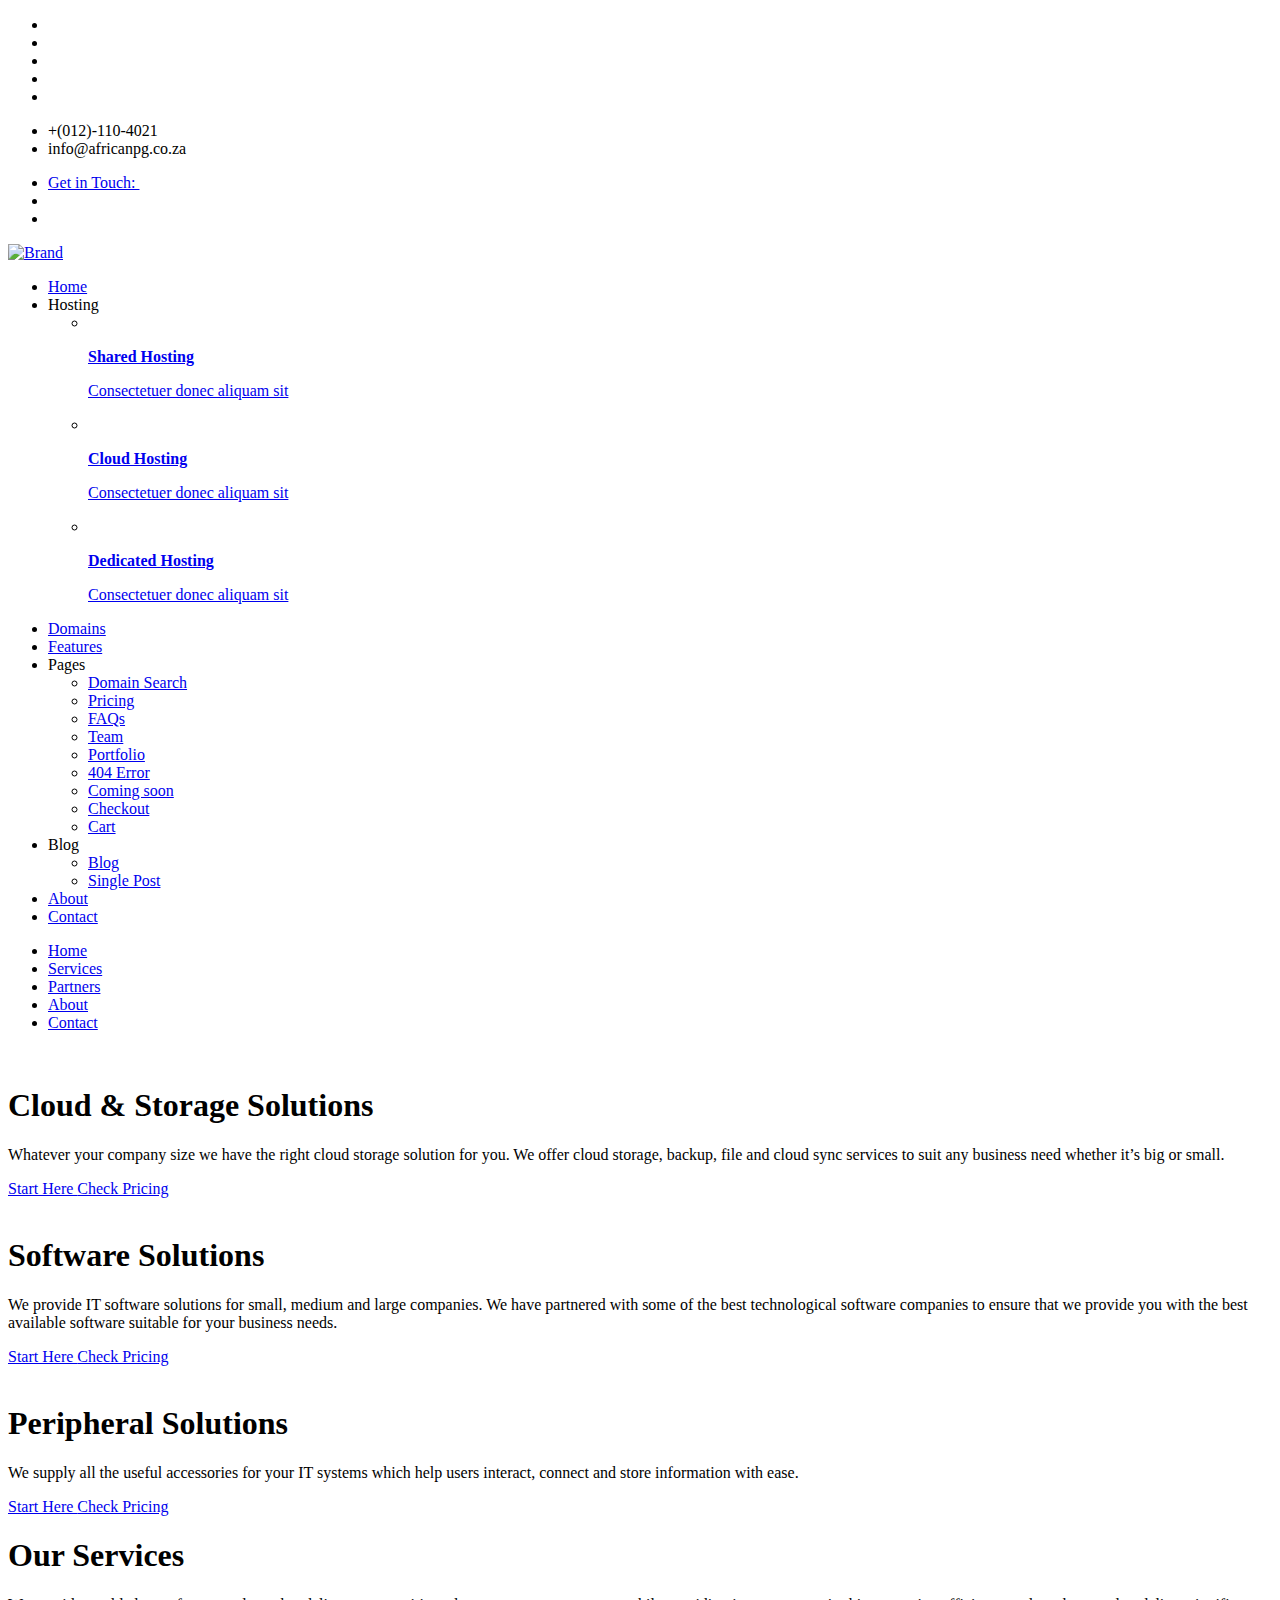
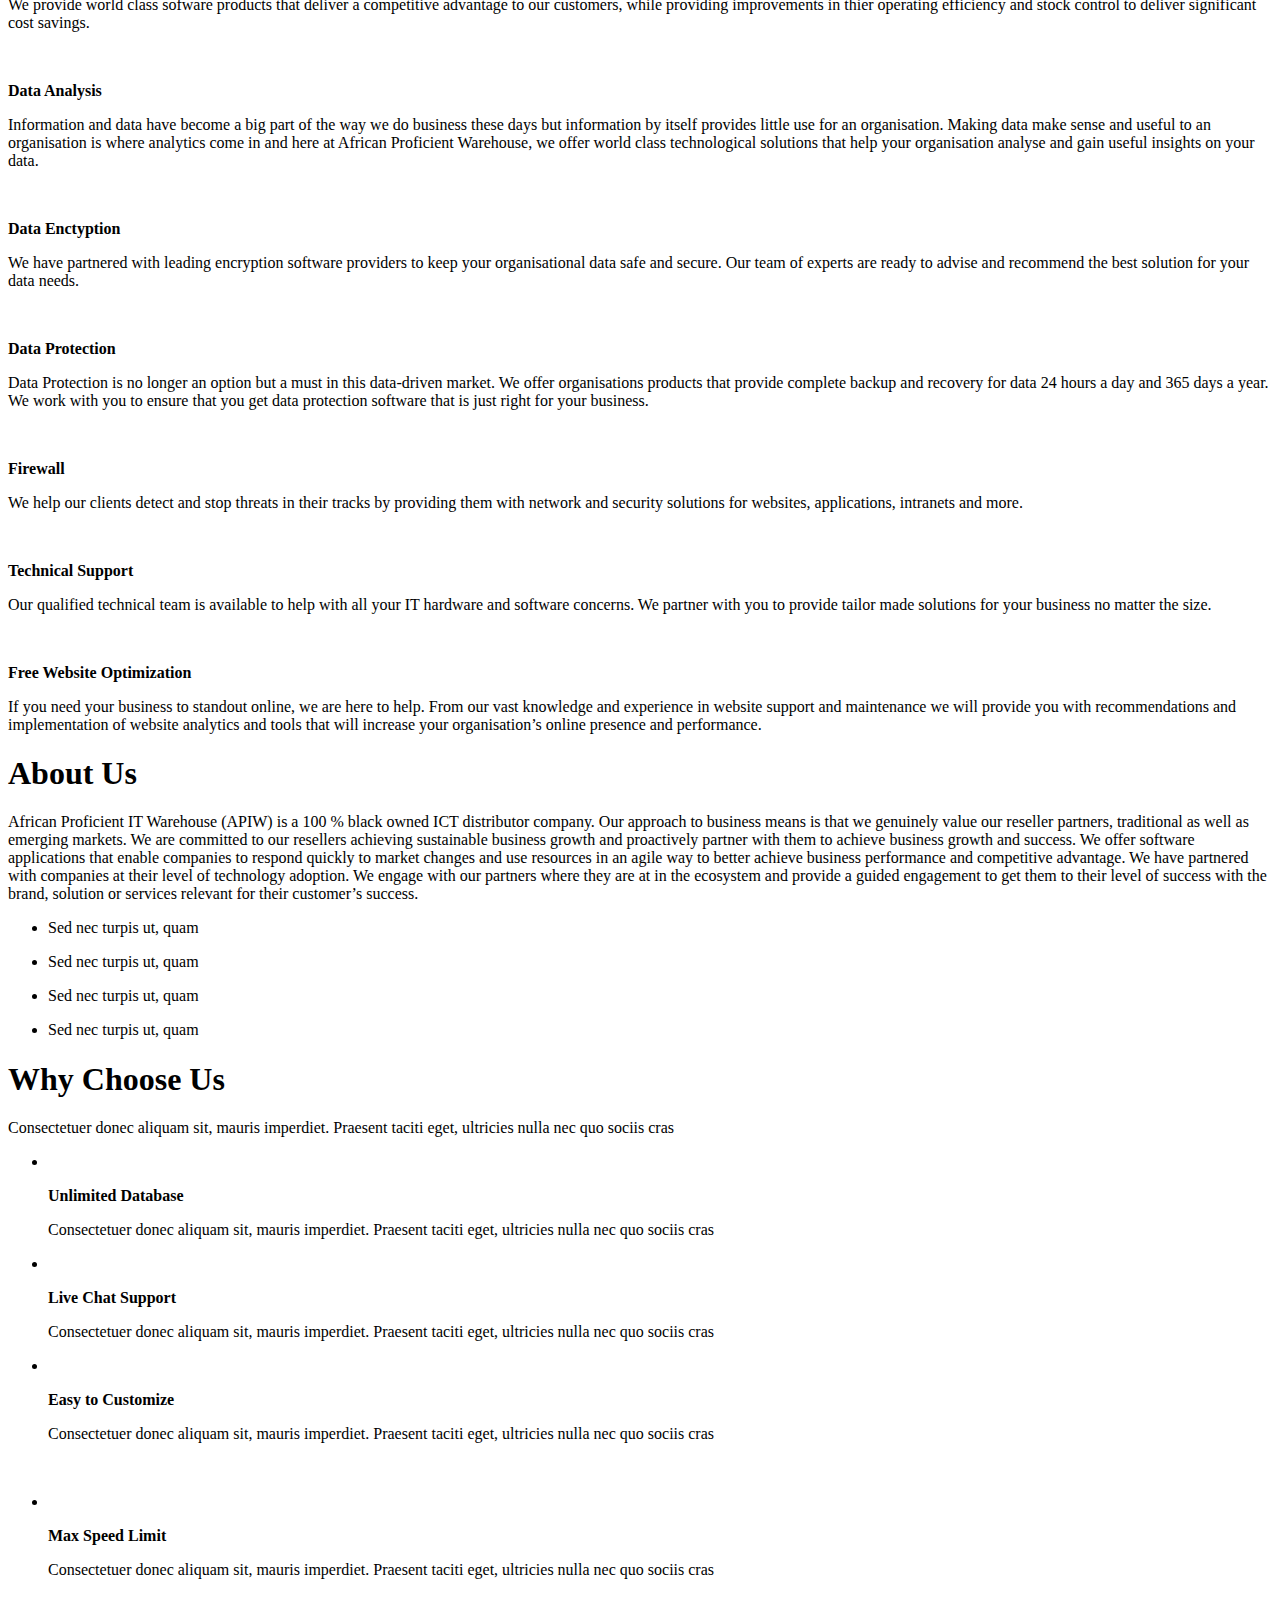
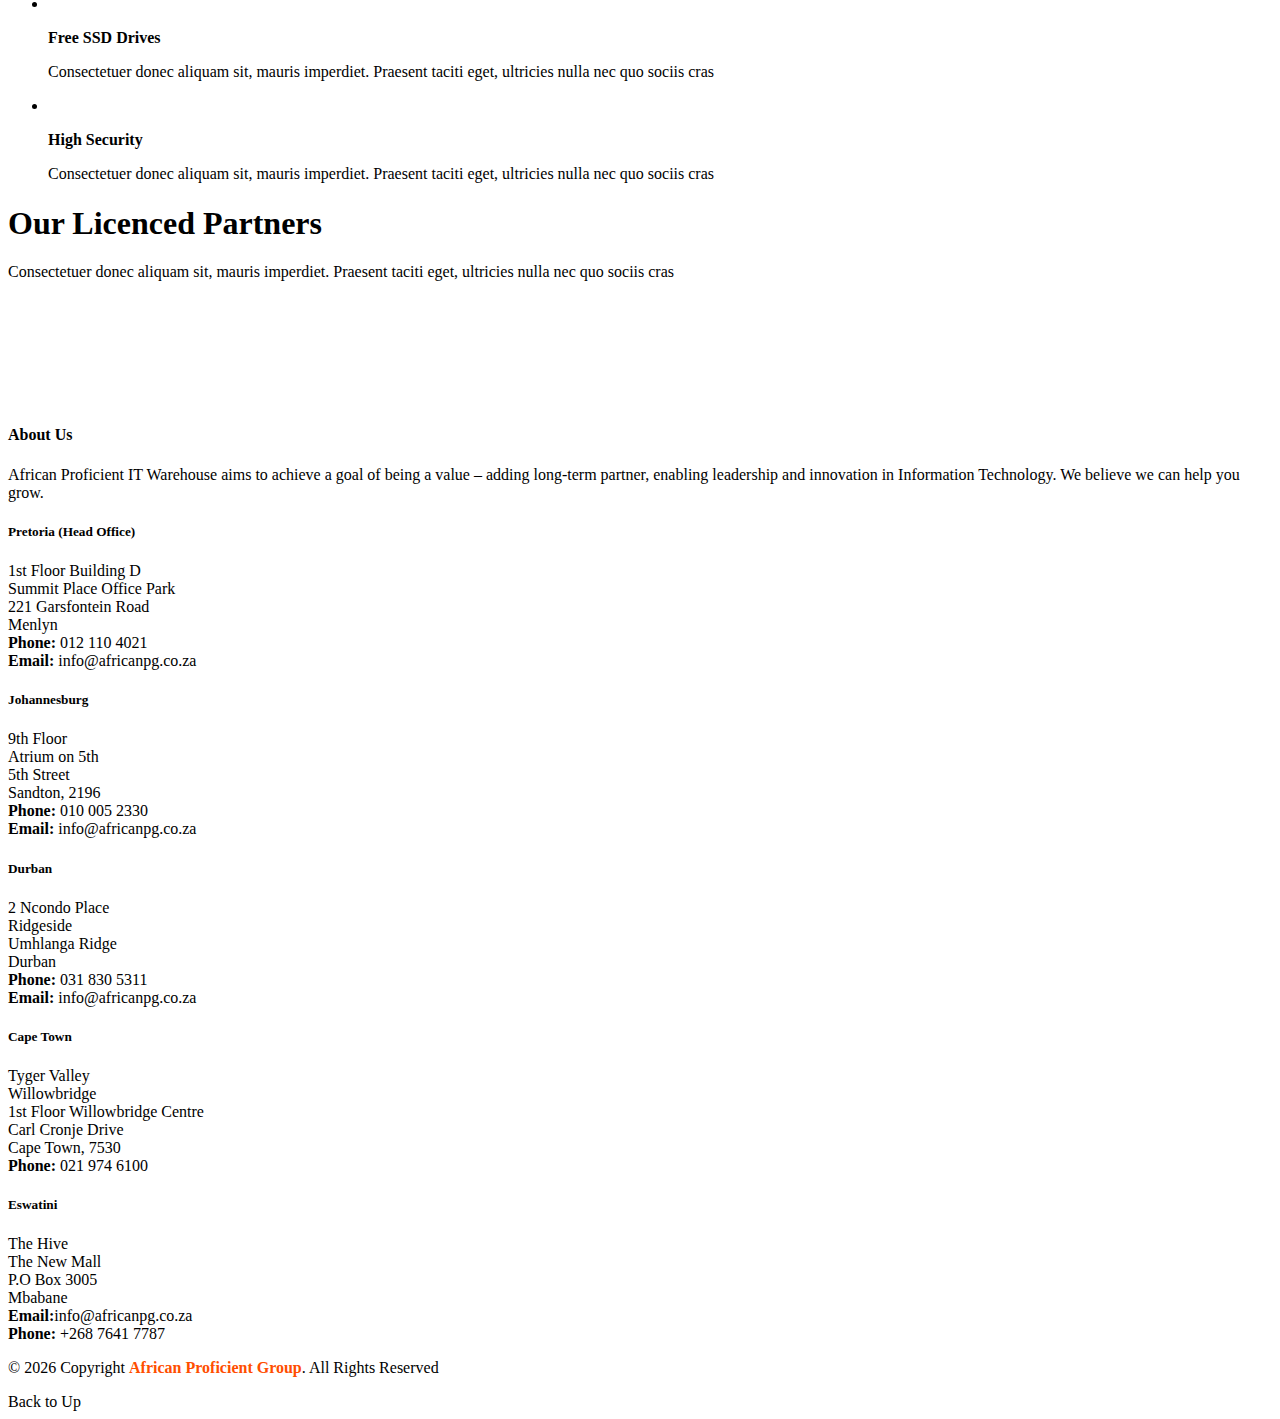
==== index.html @ 7a95a0a6 "Update index.html" ====
<!DOCTYPE html>
<html dir="ltr" lang="en-US">

<head>
    <!-- ======= Meta Tags ======= -->
    <meta charset="UTF-8">
    <meta name="description" content="">
    <meta name="keywords" content="">
    <meta name="author" content="">
    <meta name="viewport" content="width=device-width, initial-scale=1, maximum-scale=1">
    <!-- ======= Title ======= -->
    <title>African Proficient IT Warehouse</title>
    <!-- ======= Favicon Icon ======= -->
    <link rel="icon" href="images/W_icon.png">
    <!-- ======= Fonts ======= -->
    <link href="http://code.ionicframework.com/ionicons/2.0.1/css/ionicons.min.css" rel="stylesheet" type="text/css">

    <!-- ======= Stylesheets ======= -->
    <link rel="Stylesheet" href="css/font-awesome/css/font-awesome.css">
    <link rel="Stylesheet" href="css/bootstrap/bootstrap.min.css">
    <link rel="Stylesheet" href="css/bootstrap/bootstrap.min.css">
    <link rel="stylesheet" href="css/slick/slick.css">
    <link rel="stylesheet" href="css/slick/slick-theme.css">
    <link rel="stylesheet" href="css/animate.css">
    <link rel="stylesheet" href="css/magnific-popup.css">
    <link rel="stylesheet" href="css/styles.css">
    <link rel="stylesheet" href="css/styles-responsive.css">

</head>

<body data-spy="scroll" data-target=".navbar" data-offset="250">

    <!-- ======= Preloader ======= -->
    <div class="preloader">
        <ul class="preloader">
            <li class="one"></li>
            <li class="two"></li>
            <li class="three"></li>
            <li class="four"></li>
            <li class="five"></li>
        </ul>
    </div>

    <!-- ======= Top Header ======= -->
    <div class="top-header">
        <div class="container">
            <ul class="list-inline hidden-xs mini-contact">
                <li><a role="button">+(012)-110-4021</a></li>
                <li><a role="button">info@africanpg.co.za</a></li>
            </ul>
            <ul class="list-inline menu">
                <li><a href="#" class="main-color">Get in Touch:&nbsp;</a></li>
                <li><a href="mailto:info@africanpg.co.za" class="main-color" target="_blank"><i class="fa fa-envelope-o"></i></a></li>
                <li><a href="https://za.linkedin.com/company/africanproficientgroup" target="_blank" class="main-color"><i class="fa fa-linkedin"></i></a></li>
            </ul>
        </div>
    </div>
    <!-- ======= Header ======= -->
    <header class="navbar" data-spy="affix" data-offset-top="197">
        <div class="container">
            <a href="index.html" class="logo">
                <img src="images/W_Logo.png" alt="Brand" class="img-responsive">
            </a>
            <!-- ======= Mobile Menu ======= -->
            <a role="button" class="mobile-menu-icon visible-xs visible-sm"><i class="icon ion-navicon-round"></i></a>
            <div class="mobile-menu visible-sm visible-xs">
                <ul class="list-unstyled menu">
                    <li class="nav-item">
                        <a href="index.html" class="main-color">Home</a>
                    </li>
                    <li class="nav-item">
                        <a role="button">Hosting<i class="icon ion-record"></i></a>
                        <ul class="list-unstyled dropdown mega-dropdwon">
                            <li>
                                <a href="hosting-shared.html">
                                    <img src="images/hosting/host-1.png" class="img-responsive" alt="">
                                    <div class="text">
                                        <p class="p-l"><b>Shared Hosting</b></p>
                                        <p>Consectetuer donec aliquam sit</p>
                                    </div>
                                </a>
                            </li>
                            <li>
                                <a href="hosting-cloud.html">
                                    <img src="images/hosting/host-2.png" class="img-responsive" alt="">
                                    <div class="text">
                                        <p class="p-l"><b>Cloud Hosting</b></p>
                                        <p>Consectetuer donec aliquam sit</p>
                                    </div>
                                </a>
                            </li>
                            <li class="no-border">
                                <a href="hosting-dedicated.html">
                                    <img src="images/hosting/host-3.png" class="img-responsive" alt="">
                                    <div class="text">
                                        <p class="p-l"><b>Dedicated Hosting</b></p>
                                        <p>Consectetuer donec aliquam sit</p>
                                    </div>
                                </a>
                            </li>
                        </ul>
                    </li>
                    <li class="nav-item">
                        <a href="domain.html">Domains</a>
                    </li>
                    <li class="nav-item">
                        <a href="features.html">Features</a>
                    </li>
                    <li class="nav-item">
                        <a role="button">Pages<i class="icon ion-record"></i></a>
                        <ul class="list-unstyled dropdown">
                            <li><a href="domain-search.html">Domain Search</a></li>
                            <li><a href="pricing.html">Pricing</a></li>
                            <li><a href="faq.html">FAQs</a></li>
                            <li><a href="team.html">Team</a></li>
                            <li><a href="portfolio.html">Portfolio</a></li>
                            <li><a href="404.html">404 Error</a></li>
                            <li><a href="comingsoon.html">Coming soon</a></li>
                            <li><a href="checkout.html">Checkout</a></li>
                            <li class="no-border"><a href="cart.html">Cart</a></li>
                        </ul>
                    </li>
                    <li class="nav-item">
                        <a role="button">Blog<i class="icon ion-record"></i></a>
                        <ul class="list-unstyled dropdown">
                            <li><a href="blog.html">Blog</a></li>
                            <li><a href="single.html">Single Post</a></li>
                        </ul>
                    </li>
                    <li class="nav-item">
                        <a href="about.html">About</a>
                    </li>
                    <li class="nav-item">
                        <a href="contact.html" class="no-border">Contact</a>
                    </li>
                </ul>
            </div>
            <!-- ======= Main Menu ======= -->
            <nav class="navbar hidden-xs hidden-sm">
                <ul class="list-inline list-unstyled menu">
                    <li class="nav-item">
                        <a href="index.html" class="main-color">Home</a>
                    </li>
                    <li class="nav-item">
                        <a href="#">Services</a>
                    </li>
                    <li class="nav-item">
                        <a href="#">Partners</a>
                    </li>
                    <li class="nav-item">
                        <a href="#">About</a>
                    </li>
                    <li class="nav-item">
                        <a href="#" class="no-border">Contact</a>
                    </li>
                </ul>
            </nav>
        </div>
    </header>
    <!-- ======= Slider ======= -->
    <section class="slider second-bg">
        <div class="container">
            <div class="slider-banner">
                <div class="row">
                    <div class="col-xs-12 col-sm-6">
                        <img src="images/slider/slider-1.png" alt="" class="img-responsive">
                    </div>
                    <div class="col-xs-12 col-sm-6 slider-content">
                        <h1><b>Cloud & Storage Solutions</b></h1>
                        <p>
                            Whatever your company size we have the right cloud storage solution for you. We offer cloud storage, backup, file and
                            cloud sync services to suit any business need whether it’s big or small.
                        </p>
                        <a href="hosting-cloud.html" class="btn">Start Here <i class="icon ion-arrow-right-c"></i></a>
                        <a href="hosting-cloud.html" class="btn btn-no-bg">Check Pricing</a>
                    </div>
                </div>
                <div class="row">
                    <div class="col-xs-12 col-sm-6">
                        <img src="images/slider/slider-2.png" alt="" class="img-responsive">
                    </div>
                    <div class="col-xs-12 col-sm-6 slider-content">
                        <h1><b>Software Solutions</b></h1>
                        <p>We provide IT software solutions for small, medium and large companies. We have partnered with some of the best
                        technological software companies to ensure that we provide you with the best available software suitable for your
                        business needs.
                           
                        </p>
                        <a href="hosting-shared.html" class="btn">Start Here <i class="icon ion-arrow-right-c"></i></a>
                        <a href="hosting-shared.html" class="btn btn-no-bg">Check Pricing</a>
                    </div>
                </div>
                <div class="row">
                    <div class="col-xs-12 col-sm-6">
                        <img src="images/slider/slider-3.png" alt="" class="img-responsive">
                    </div>
                    <div class="col-xs-12 col-sm-6 slider-content">
                        <h1><b>Peripheral Solutions</b></h1>
                        <p>
                        We supply all the useful accessories for your IT systems which help users interact, connect and store information with
                        ease.
                        </p>
                        <a href="hosting-dedicated.html" class="btn">Start Here <i class="icon ion-arrow-right-c"></i></a>
                        <a href="hosting-dedicated.html" class="btn btn-no-bg">Check Pricing</a>
                    </div>
                </div>
            </div>
        </div>
    </section>

    <!-- ======= Services ======= -->
    <section class="services">
        <div class="container">
            <div class="title">
                <h1><b>Our Services</b></h1>
                <p class="p-l">
                   We provide world class sofware products that deliver a competitive advantage to our customers, 
                   while providing improvements in thier operating efficiency and stock control to deliver significant cost savings.
                </p>
            </div>
            <div class="row">
                <div class="col-sm-4 block">
                    <img src="images/services/service-1.png" class="img-responsive" alt="">
                    <div class="text">
                        <p class="p-l main-color2"><b>Data Analysis</b></p>
                        <p>
                        Information and data have become a big part of the way we do business these days but information by itself provides
                        little use for an organisation. Making data make sense and useful to an organisation is where analytics come in and here
                        at African Proficient Warehouse, we offer world class technological solutions that help your organisation analyse and
                        gain useful insights on your data.
                        </p>
                    </div>
                </div>
                <div class="col-sm-4 block">
                    <img src="images/services/service-2.png" class="img-responsive" alt="">
                    <div class="text">
                        <p class="p-l main-color2"><b>Data Enctyption</b></p>
                        <p>
                        We have partnered with leading encryption software providers to keep your organisational data safe and secure. Our team
                        of experts are ready to advise and recommend the best solution for your data needs.
                        </p>
                    </div>
                </div>
                <div class="col-sm-4 block">
                    <img src="images/services/service-3.png" class="img-responsive" alt="">
                    <div class="text">
                        <p class="p-l main-color2"><b>Data Protection</b></p>
                        <p>
                            Data Protection is no longer an option but a must in this data-driven market. We offer organisations products that
                            provide complete backup and recovery for data 24 hours a day and 365 days a year. We work with you to ensure that you
                            get data protection software that is just right for your business.
                        </p>
                    </div>
                </div>
                <div class="clearfix"></div>
                <div class="h-80 hidden-xs"></div>
                <div class="col-sm-4 block">
                    <img src="images/services/service-4.png" class="img-responsive" alt="">
                    <div class="text">
                        <p class="p-l main-color2"><b>Firewall</b></p>
                        <p>
                        We help our clients detect and stop threats in their tracks by providing them with network and security solutions for
                        websites, applications, intranets and more.
                        </p>
                    </div>
                </div>
                <div class="col-sm-4 block">
                    <img src="images/services/service-5.png" class="img-responsive" alt="">
                    <div class="text">
                        <p class="p-l main-color2"><b>Technical Support</b></p>
                        <p>
                        Our qualified technical team is available to help with all your IT hardware and software concerns. We partner with you
                        to provide tailor made solutions for your business no matter the size.
                        </p>
                    </div>
                </div>
                <div class="col-sm-4 block m-b-mob-0">
                    <img src="images/services/service-6.png" class="img-responsive" alt="">
                    <div class="text">
                        <p class="p-l main-color2"><b>Free Website Optimization</b></p>
                        <p>
                        If you need your business to standout online, we are here to help. From our vast knowledge and experience in website
                        support and maintenance we will provide you with recommendations and implementation of website analytics and tools that
                        will increase your organisation’s online presence and performance.
                        </p>
                    </div>
                </div>
            </div>
        </div>
    </section>
    <section class="pricing-table second-bg">
        <!-- ======= Story ======= -->
        <section class="story">
            <div class="container">
                <div class="row">
                    <div class="col-sm-12 block">
                        <h1><b>About Us</b></h1>
                        <p>
                        African Proficient IT Warehouse (APIW) is a 100 % black owned ICT
                        distributor company. Our approach to business means is that we
                        genuinely value our reseller partners, traditional as well as
                        emerging markets. We are committed to our resellers achieving
                        sustainable business growth and proactively partner with them to
                        achieve business growth and success. We offer software applications
                        that enable companies to respond quickly to market changes and
                        use resources in an agile way to better achieve business
                        performance and competitive advantage.
                        We have partnered with companies at their level of technology
                        adoption. We engage with our partners where they are at in the
                        ecosystem and provide a guided engagement to get them to their
                        level of success with the brand, solution or services
                        relevant for their customer’s success.
                        </p>
                        <ul class="list-unstyled list-inline m-b-mob-0">
                            <li>
                                <p><i class="icon ion-record"></i>Sed nec turpis ut, quam</p>
                            </li>
                            <li>
                                <p><i class="icon ion-record"></i>Sed nec turpis ut, quam</p>
                            </li>
                            <li>
                                <p><i class="icon ion-record"></i>Sed nec turpis ut, quam</p>
                            </li>
                            <li>
                                <p><i class="icon ion-record"></i>Sed nec turpis ut, quam</p>
                            </li>
                        </ul>
                    </div>
                </div>
            </div>
        </section>
        </div>
    </section>
    <!-- ======= Features ======= -->
    <section class="features">
        <div class="container">
            <div class="title">
                <h1><b>Why Choose Us</b></h1>
                <p class="p-l">
                    Consectetuer donec aliquam sit, mauris imperdiet. Praesent taciti eget, ultricies nulla nec quo sociis cras
                </p>
            </div>
            <div class="row">
                <div class="col-sm-6 col-lg-4 m-b-mob-30">
                    <ul class="list-unstyled">
                        <li class="block">
                            <img src="images/features/feature-1.png" class="img-responsive" alt="">
                            <div class="text">
                                <p class="p-l main-color2"><b>Unlimited Database</b></p>
                                <p>
                                    Consectetuer donec aliquam sit, mauris imperdiet. Praesent taciti eget, ultricies nulla nec quo sociis cras
                                </p>
                            </div>
                        </li>
                        <li class="block">
                            <img src="images/features/feature-2.png" class="img-responsive" alt="">
                            <div class="text">
                                <p class="p-l main-color2"><b>Live Chat Support</b></p>
                                <p>
                                    Consectetuer donec aliquam sit, mauris imperdiet. Praesent taciti eget, ultricies nulla nec quo sociis cras
                                </p>
                            </div>
                        </li>
                        <li class="block no-margin">
                            <img src="images/features/feature-3.png" class="img-responsive" alt="">
                            <div class="text">
                                <p class="p-l main-color2"><b>Easy to Customize</b></p>
                                <p>
                                    Consectetuer donec aliquam sit, mauris imperdiet. Praesent taciti eget, ultricies nulla nec quo sociis cras
                                </p>
                            </div>
                        </li>
                    </ul>
                </div>
                <div class="col-lg-4 m-b-mob-30 hidden-sm hidden-xs">
                    <img src="images/features/feature-0.png" alt="" class="feature-img img-responsive">
                </div>
                <div class="col-sm-6 col-lg-4">
                    <ul class="list-unstyled">
                        <li class="block">
                            <img src="images/features/feature-4.png" class="img-responsive" alt="">
                            <div class="text">
                                <p class="p-l main-color2"><b>Max Speed Limit</b></p>
                                <p>
                                    Consectetuer donec aliquam sit, mauris imperdiet. Praesent taciti eget, ultricies nulla nec quo sociis cras
                                </p>
                            </div>
                        </li>
                        <li class="block">
                            <img src="images/features/feature-5.png" class="img-responsive" alt="">
                            <div class="text">
                                <p class="p-l main-color2"><b>Free SSD Drives</b></p>
                                <p>
                                    Consectetuer donec aliquam sit, mauris imperdiet. Praesent taciti eget, ultricies nulla nec quo sociis cras
                                </p>
                            </div>
                        </li>
                        <li class="block no-margin">
                            <img src="images/features/feature-6.png" class="img-responsive" alt="">
                            <div class="text">
                                <p class="p-l main-color2"><b>High Security</b></p>
                                <p>
                                    Consectetuer donec aliquam sit, mauris imperdiet. Praesent taciti eget, ultricies nulla nec quo sociis cras
                                </p>
                            </div>
                        </li>
                    </ul>
                </div>
            </div>
        </div>
    </section>

    <!-- ======= Clients ======= -->
    <section class="clients">
        <div class="container">
            <div class="title">
                <h1><b>Our Licenced Partners</b></h1>
                <p class="p-l">
                    Consectetuer donec aliquam sit, mauris imperdiet. Praesent taciti eget, ultricies nulla nec quo sociis cras
                </p>
            </div>

            <div class="h-80 hidden-xs"></div>
            <div class="row partners">
                <div class="col-xs-6 col-sm-2 m-b-mob-30">
                    <img src="images/clients/malwarebytes1.png" alt="" class="img-responsive">
                </div>
                <div class="col-xs-6 col-sm-2 m-b-mob-30">
                    <img src="images/clients/download.png" alt="" class="img-responsive">
                </div>
                <div class="col-xs-6 col-sm-2 m-b-mob-30">
                    <img src="images/clients/Kingston.png" alt="" class="img-responsive">
                </div>
                <div class="col-xs-6 col-sm-2 m-b-mob-30">
                    <img src="images/clients/microsoft_2_orig.jpg" alt="" class="img-responsive">
                </div>
                <div class="col-xs-6 col-sm-2">
                    <img src="images/clients/sage_2_orig.jpg" alt="" class="img-responsive">
                </div>
                <div class="col-xs-6 col-sm-2">
                    <img src="images/clients/mcafee_orig.jpg" alt="" class="img-responsive">
                </div>
            </div>
        </div>
    </section>

    <!-- ======= Footer ======= -->
    <section class="footer">
        <div class="container">
            <div class="row">
                <div class="col-sm-6 col-lg-3 m-b-mob-30 m-b-tab-30">
                    <h4 class="footer-title main-color">About Us</h4>
                    <p>
                        African Proficient IT Warehouse aims to achieve a goal of being a
                        value – adding long-term partner, enabling leadership and
                        innovation in Information Technology. We believe we can help you
                        grow.
                    </p>
                </div>
          <div class="col-lg-5">
            <div class="row">
            <div class="col-sm-6">
            <div class="footer-links">
              <h5 class="main-color">Pretoria (Head Office)</h5>
              <p>
                1st Floor Building D<br>
                Summit Place Office Park<br>
                221 Garsfontein Road<br>
                Menlyn<br>
                <strong>Phone:</strong> 012 110 4021<br>
                <strong>Email:</strong> info@africanpg.co.za<br>
              </p>
            </div>
            <div class="footer-links">
              <h5 class="main-color">Johannesburg</h5>
              <p>
                9th Floor<br>
                Atrium on 5th<br>
                5th Street<br>
                Sandton, 2196<br>
                <strong>Phone:</strong> 010 005 2330<br>
                <strong>Email:</strong> info@africanpg.co.za<br>
              </p>
            </div>
            </div>
            <div class="col-sm-6">
            <div class="footer-links">
              <h5 class="main-color">Durban</h5>
              <p>
                2 Ncondo Place<br>
                Ridgeside<br>
                Umhlanga Ridge<br>
                Durban<br>
                <strong>Phone:</strong> 031 830 5311<br>
                <strong>Email:</strong> info@africanpg.co.za<br>
              </p>
            </div>

            <div class="footer-links">
              <h5 class="main-color">Cape Town</h5>
              <p>
                Tyger Valley<br>
                Willowbridge<br>
                1st Floor Willowbridge Centre<br>
                Carl Cronje Drive<br>
                Cape Town, 7530<br>
                <strong>Phone:</strong> 021 974 6100<br>
              </p>
            </div>
          </div>
          </div>
          </div>

          <div class="col-lg-2">
            <div class="footer-links">
              <h5 class="main-color">Eswatini</h5>
              <p>
                The Hive<br>
                The New Mall<br>
                P.O Box 3005<br>
                Mbabane<br>
                <strong>Email:</strong>info@africanpg.co.za<br>
                <strong>Phone:</strong> +268 7641 7787<br>
              </p>
            </div>
          </div>
            </div>
        </div>
    </section>
    <!-- ======= Copyrights ======= -->
    <div class="copyright">
        <div class="container">
            <p>&copy; <script type="text/javascript">document.write(new Date().getFullYear());</script>
        Copyright <strong><span style="color:#ff4e00;">African Proficient Group</strong></span>. All Rights Reserved</p>
            <a role="button" class="main-color up">Back to Up<img src="images/up.png" alt=""></a>
        </div>
    </div>
    <!-- ======= Scripts ======= -->
    <script src="js/jquery-1.12.3.min.js"></script>
    <script src="js/bootstrap.min.js"></script>
    <script src="js/slick.min.js"></script>
    <script src="js/wow.min.js"></script>
    <script src="http://maps.google.com/maps/api/js?sensor=true"></script>
    <script src="js/jquery.gmap.min.js"></script>
    <script src="js/isotope.pkgd.min.js"></script>
    <script src="js/jquery.magnific-popup.min.js"></script>
    <script src="js/functions.js"></script>
</body>

</html>
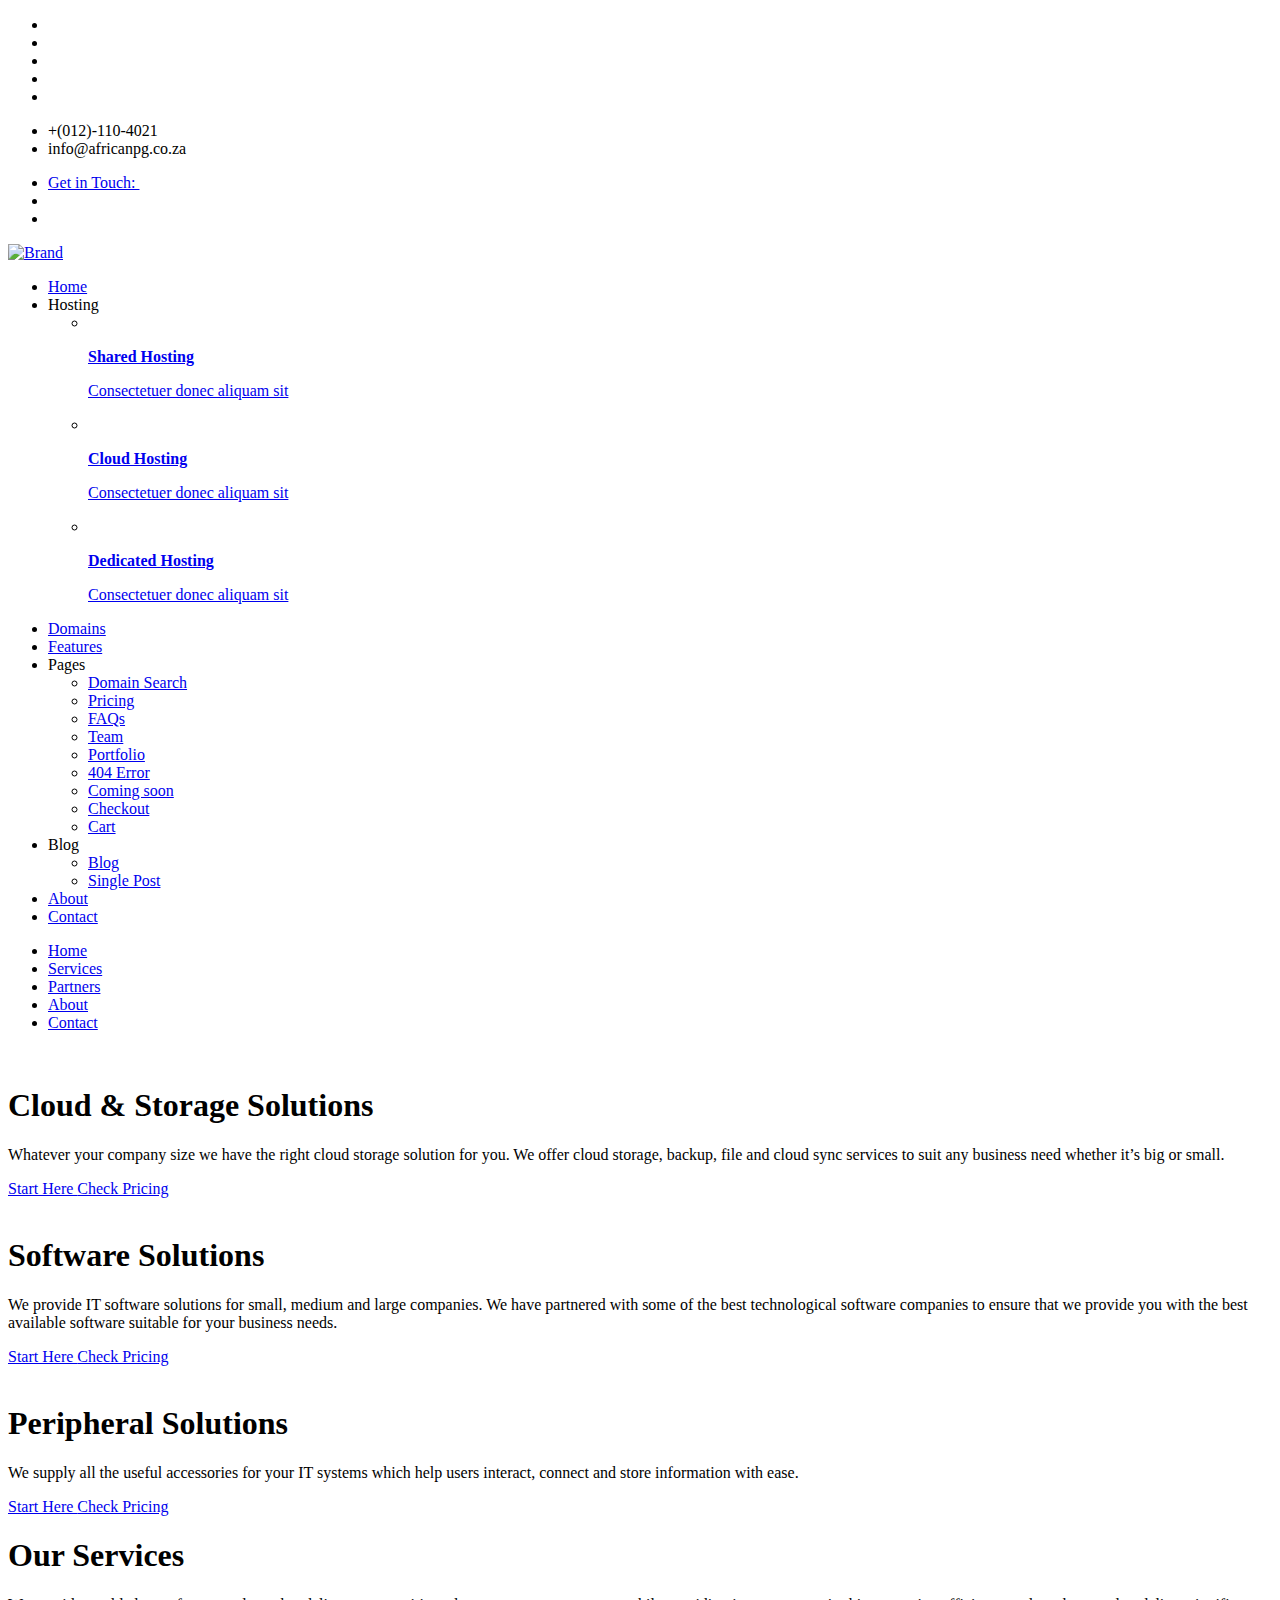
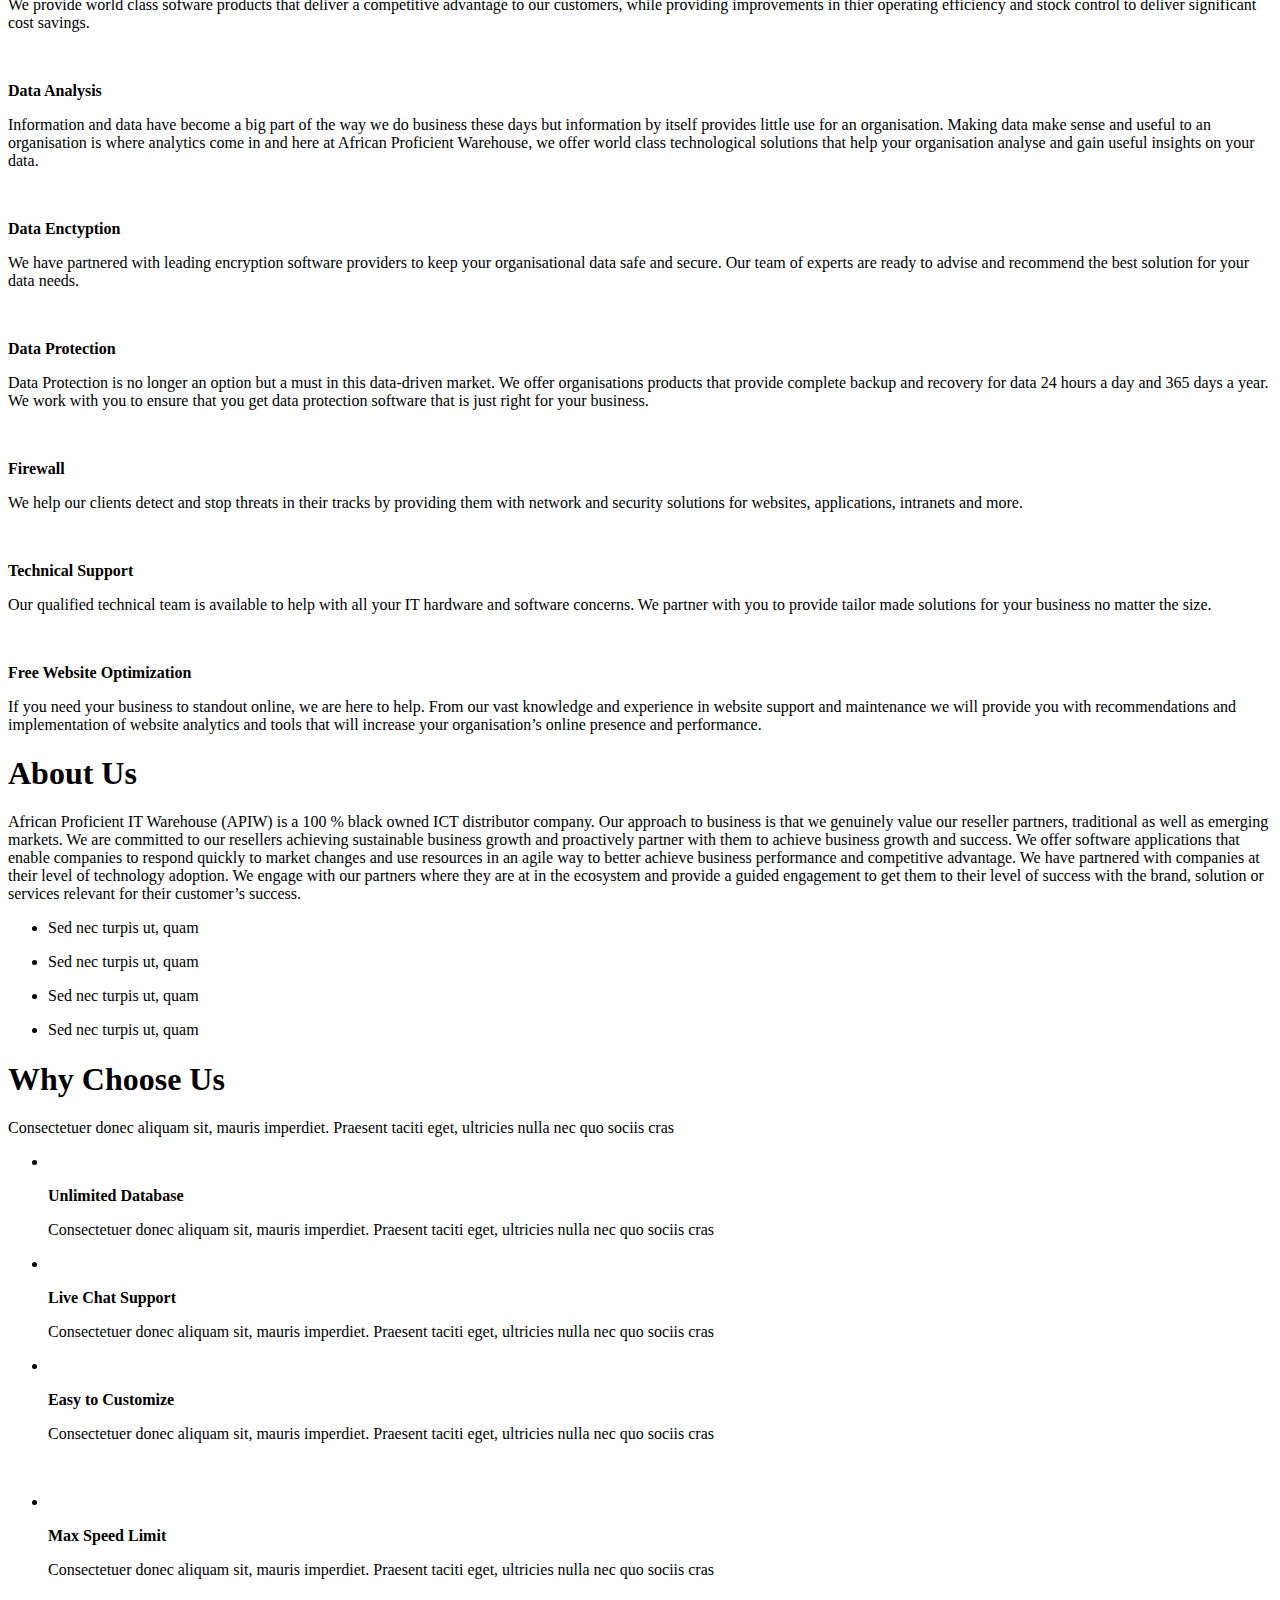
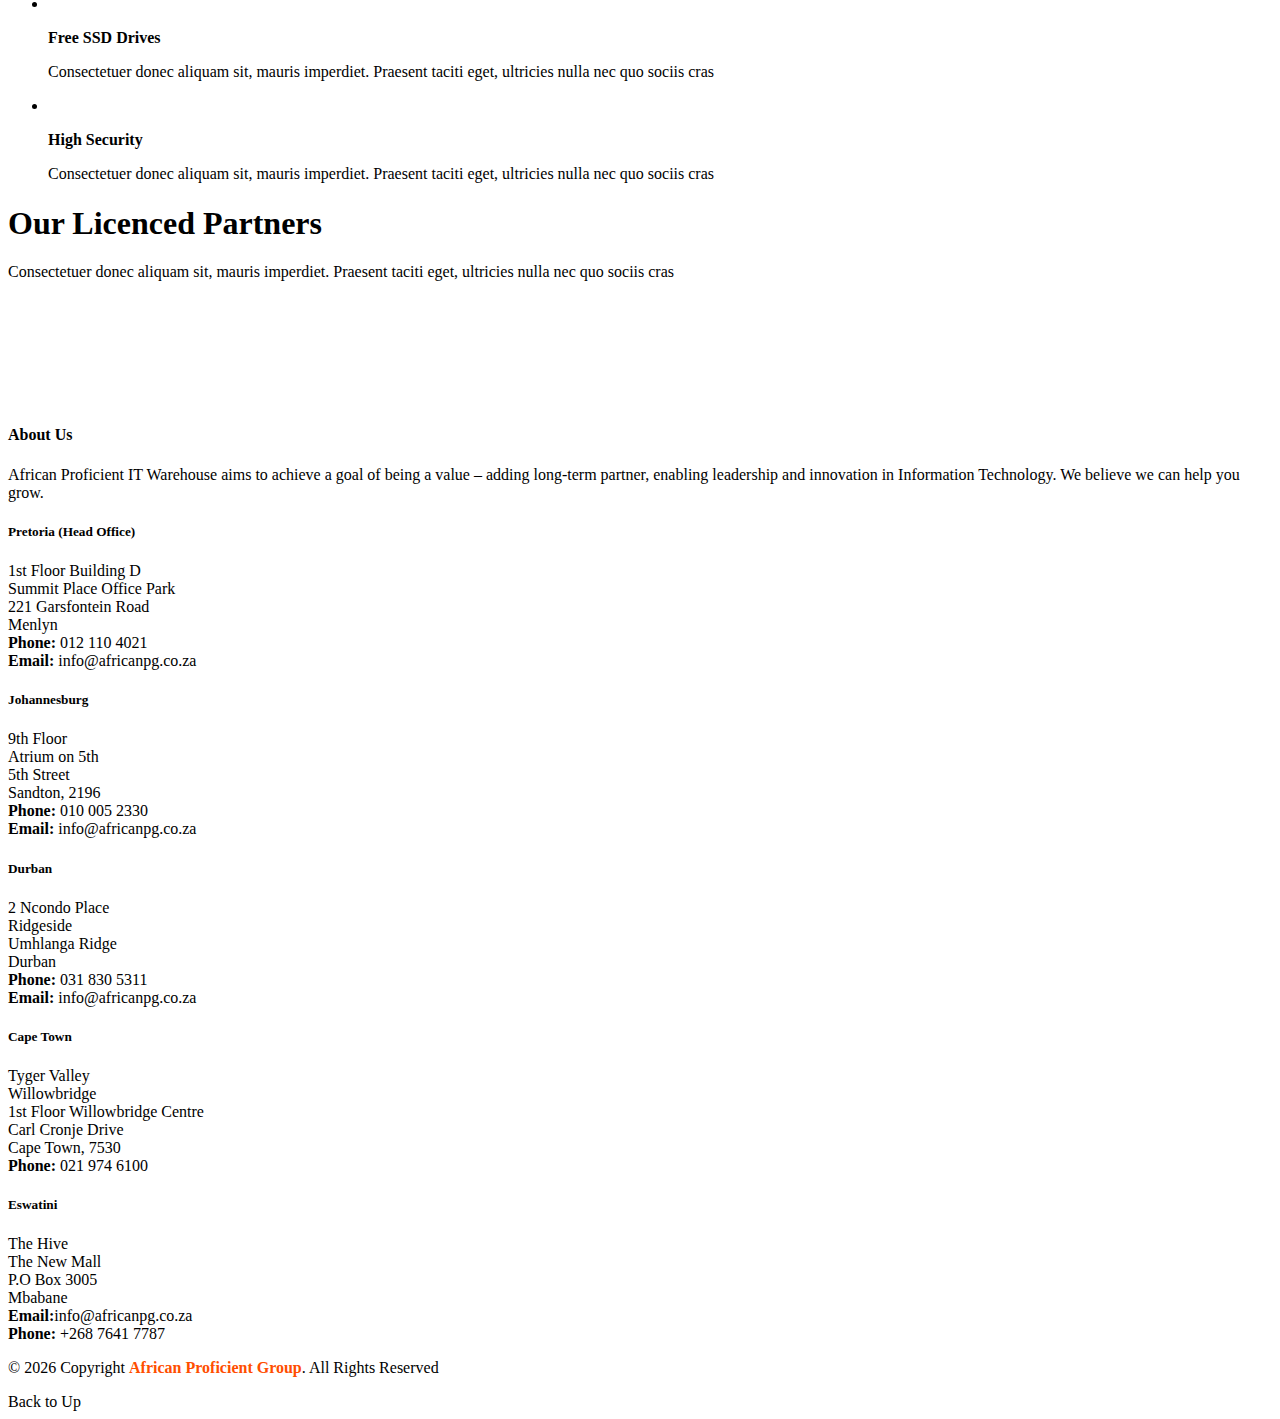
==== commit a6c40857: "Update index.html" ====
--- a/index.html
+++ b/index.html
@@ -297,7 +297,7 @@
                         <h1><b>About Us</b></h1>
                         <p>
                         African Proficient IT Warehouse (APIW) is a 100 % black owned ICT
-                        distributor company. Our approach to business means is that we
+                        distributor company. Our approach to business is that we
                         genuinely value our reseller partners, traditional as well as
                         emerging markets. We are committed to our resellers achieving
                         sustainable business growth and proactively partner with them to
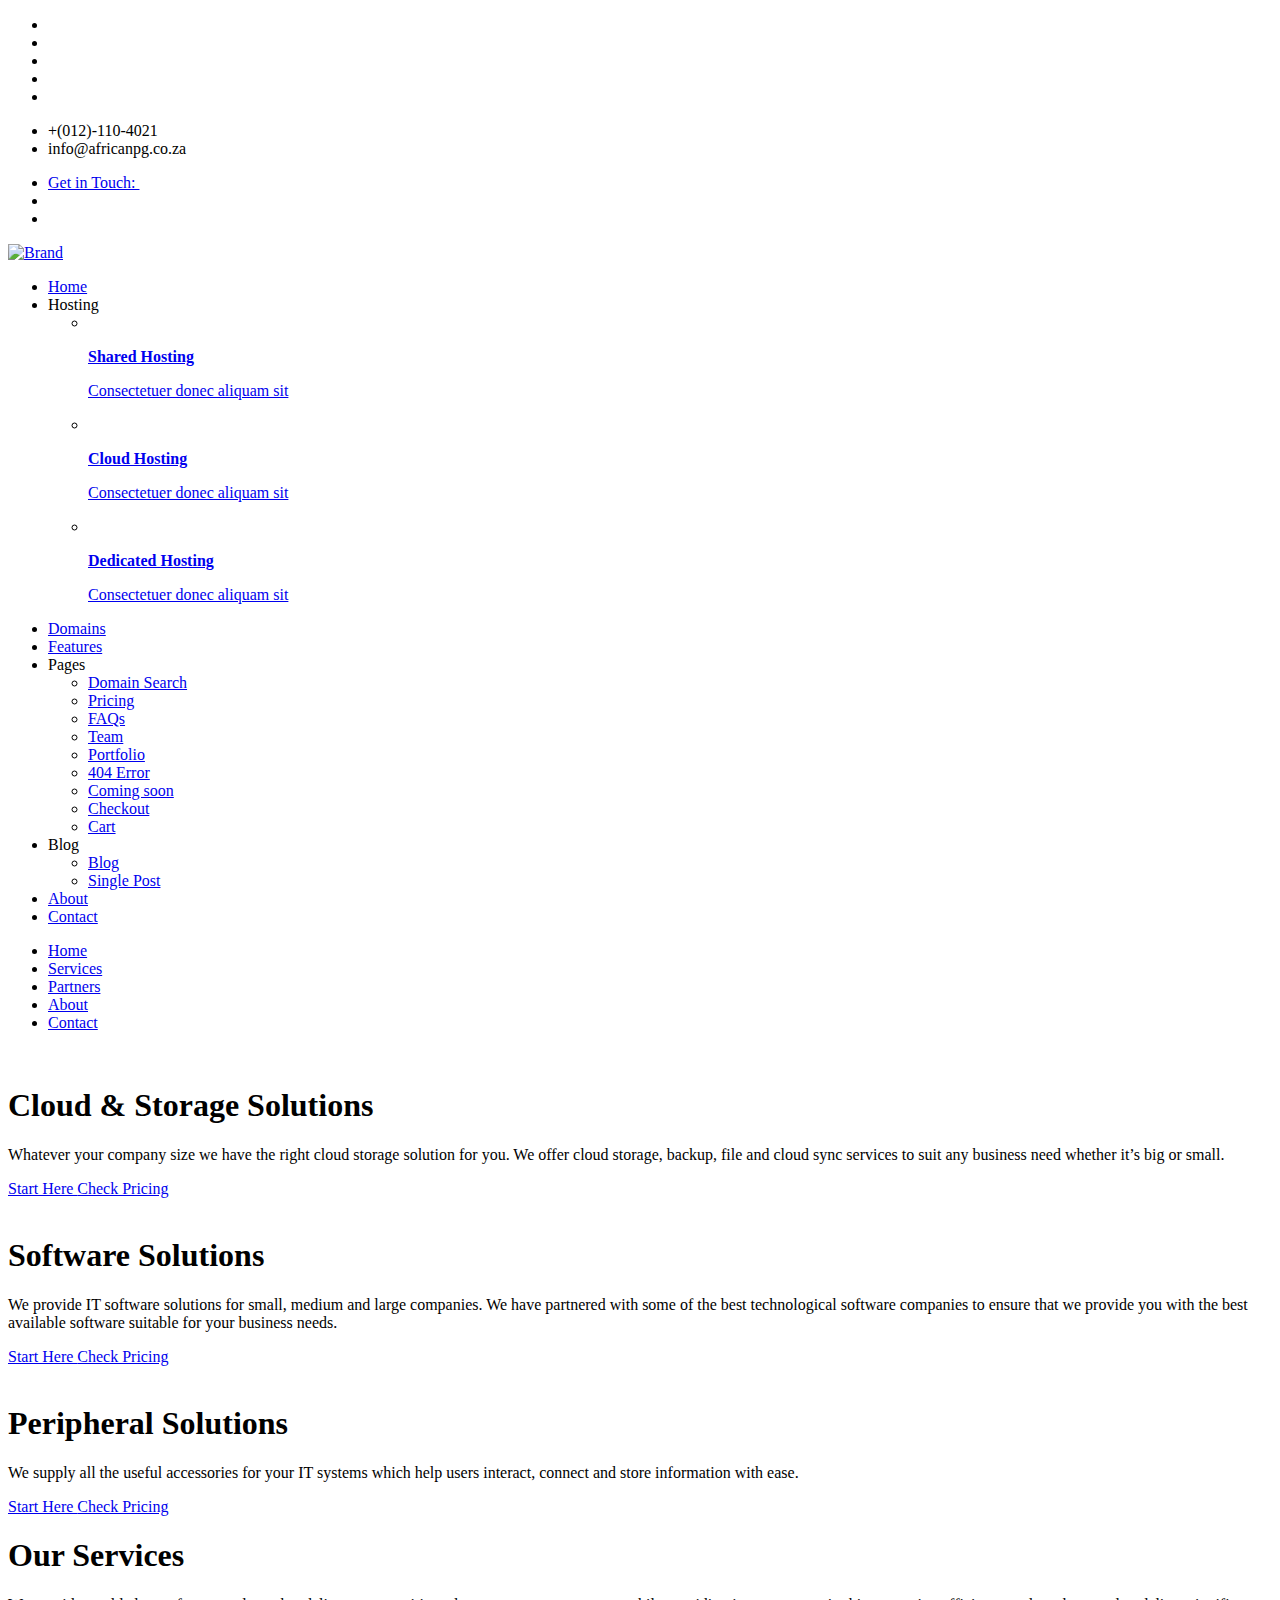
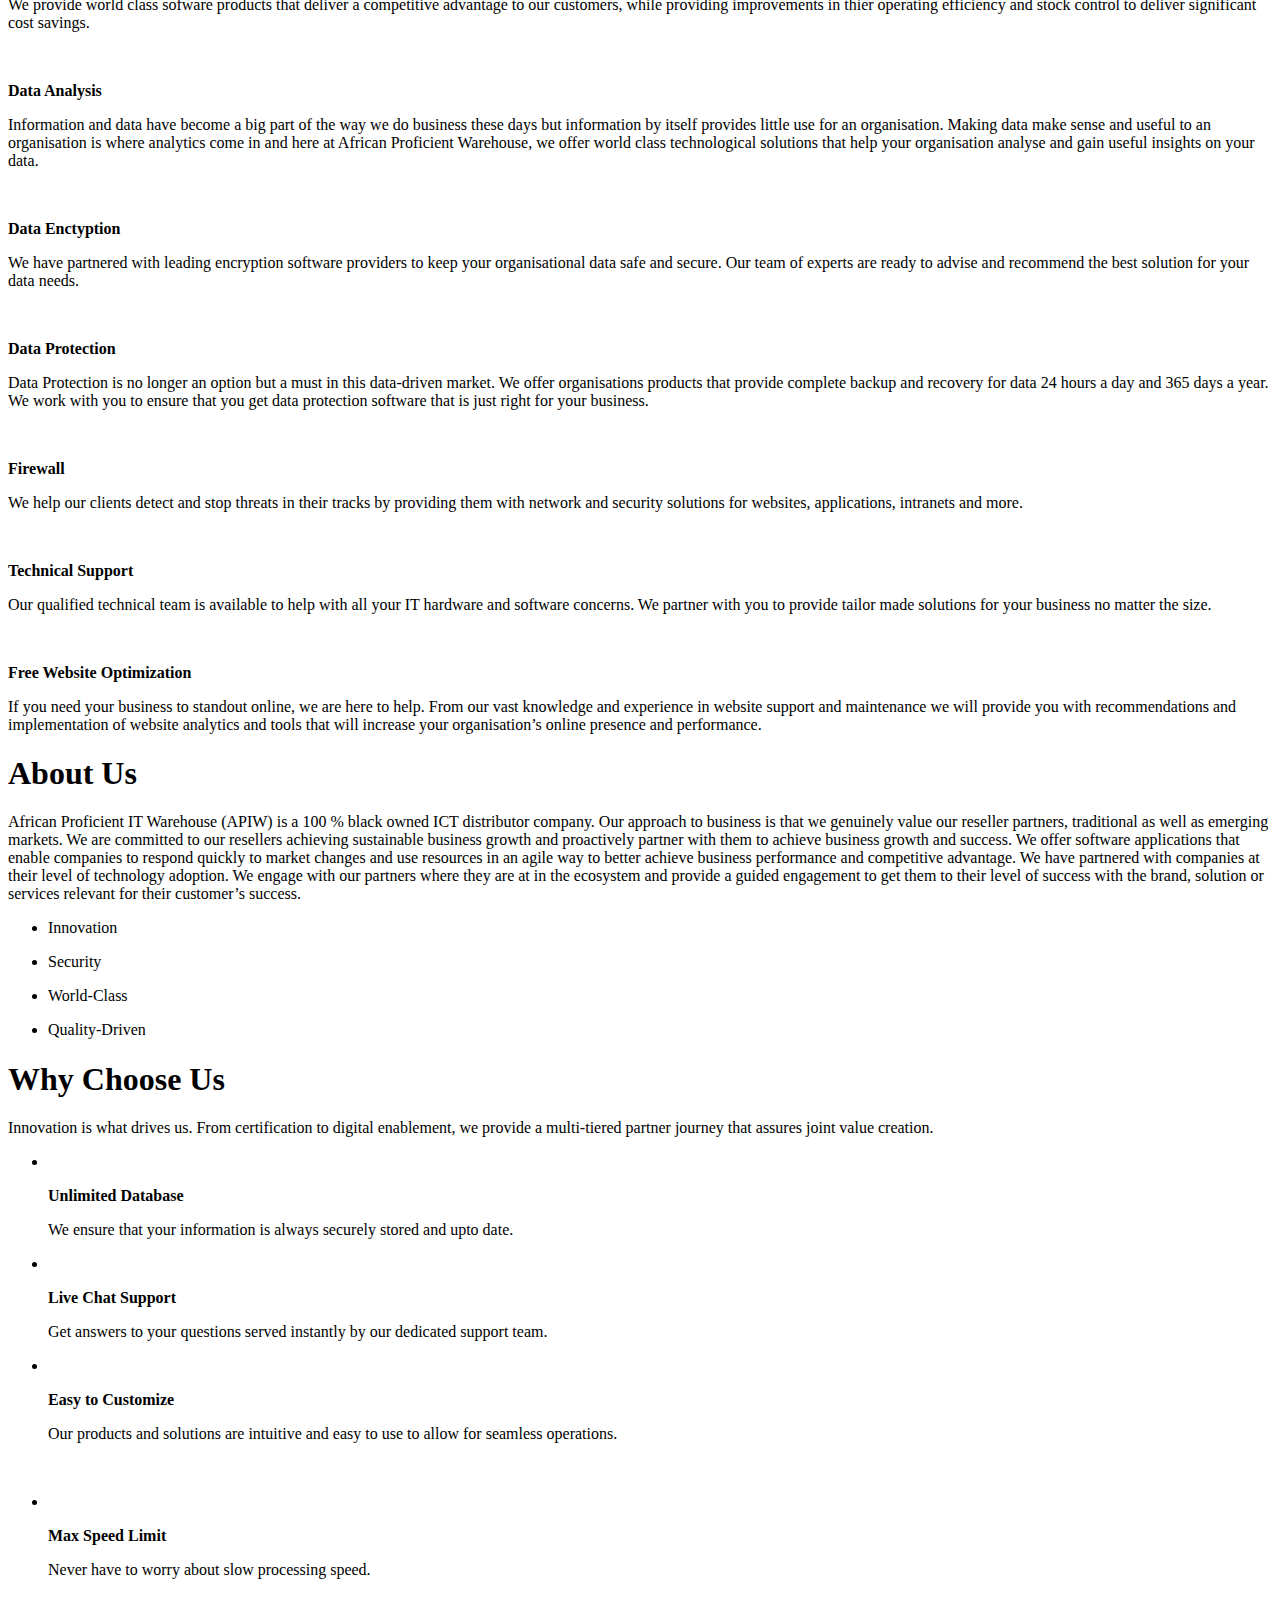
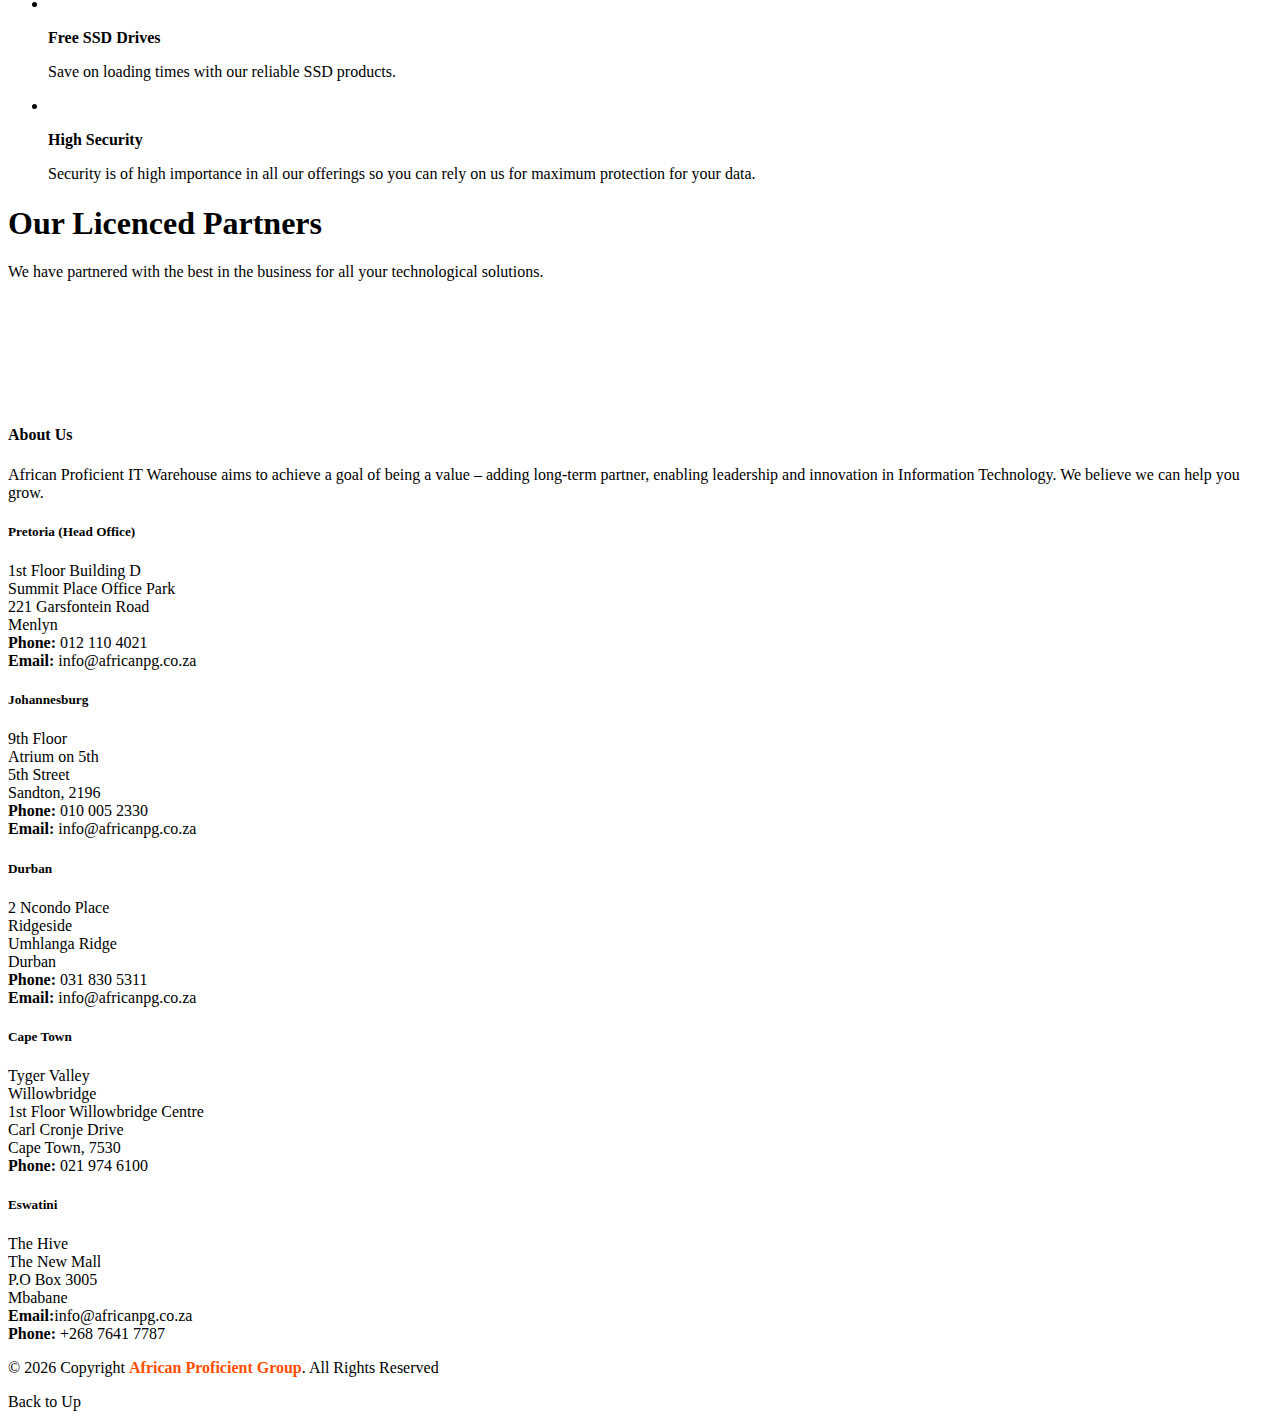
==== commit 84a83f88: "Update index.html" ====
--- a/index.html
+++ b/index.html
@@ -313,16 +313,16 @@
                         </p>
                         <ul class="list-unstyled list-inline m-b-mob-0">
                             <li>
-                                <p><i class="icon ion-record"></i>Sed nec turpis ut, quam</p>
+                                <p><i class="icon ion-record"></i>Innovation</p>
                             </li>
                             <li>
-                                <p><i class="icon ion-record"></i>Sed nec turpis ut, quam</p>
+                                <p><i class="icon ion-record"></i>Security</p>
                             </li>
                             <li>
-                                <p><i class="icon ion-record"></i>Sed nec turpis ut, quam</p>
+                                <p><i class="icon ion-record"></i>World-Class</p>
                             </li>
                             <li>
-                                <p><i class="icon ion-record"></i>Sed nec turpis ut, quam</p>
+                                <p><i class="icon ion-record"></i>Quality-Driven</p>
                             </li>
                         </ul>
                     </div>
@@ -337,7 +337,8 @@
             <div class="title">
                 <h1><b>Why Choose Us</b></h1>
                 <p class="p-l">
-                    Consectetuer donec aliquam sit, mauris imperdiet. Praesent taciti eget, ultricies nulla nec quo sociis cras
+                    Innovation is what drives us. From certification to digital enablement, we provide a multi-tiered partner journey that 
+                    assures joint value creation.
                 </p>
             </div>
             <div class="row">
@@ -348,7 +349,7 @@
                             <div class="text">
                                 <p class="p-l main-color2"><b>Unlimited Database</b></p>
                                 <p>
-                                    Consectetuer donec aliquam sit, mauris imperdiet. Praesent taciti eget, ultricies nulla nec quo sociis cras
+                                   We ensure that your information is always securely stored and upto date.
                                 </p>
                             </div>
                         </li>
@@ -357,7 +358,7 @@
                             <div class="text">
                                 <p class="p-l main-color2"><b>Live Chat Support</b></p>
                                 <p>
-                                    Consectetuer donec aliquam sit, mauris imperdiet. Praesent taciti eget, ultricies nulla nec quo sociis cras
+                                   Get answers to your questions served instantly by our dedicated support team.
                                 </p>
                             </div>
                         </li>
@@ -366,7 +367,7 @@
                             <div class="text">
                                 <p class="p-l main-color2"><b>Easy to Customize</b></p>
                                 <p>
-                                    Consectetuer donec aliquam sit, mauris imperdiet. Praesent taciti eget, ultricies nulla nec quo sociis cras
+                                   Our products and solutions are intuitive and easy to use to allow for seamless operations.
                                 </p>
                             </div>
                         </li>
@@ -382,7 +383,7 @@
                             <div class="text">
                                 <p class="p-l main-color2"><b>Max Speed Limit</b></p>
                                 <p>
-                                    Consectetuer donec aliquam sit, mauris imperdiet. Praesent taciti eget, ultricies nulla nec quo sociis cras
+                                   Never have to worry about slow processing speed.
                                 </p>
                             </div>
                         </li>
@@ -391,7 +392,7 @@
                             <div class="text">
                                 <p class="p-l main-color2"><b>Free SSD Drives</b></p>
                                 <p>
-                                    Consectetuer donec aliquam sit, mauris imperdiet. Praesent taciti eget, ultricies nulla nec quo sociis cras
+                                    Save on loading times with our reliable SSD products.
                                 </p>
                             </div>
                         </li>
@@ -400,7 +401,7 @@
                             <div class="text">
                                 <p class="p-l main-color2"><b>High Security</b></p>
                                 <p>
-                                    Consectetuer donec aliquam sit, mauris imperdiet. Praesent taciti eget, ultricies nulla nec quo sociis cras
+                                    Security is of high importance in all our offerings so you can rely on us for maximum protection for your data.
                                 </p>
                             </div>
                         </li>
@@ -416,7 +417,7 @@
             <div class="title">
                 <h1><b>Our Licenced Partners</b></h1>
                 <p class="p-l">
-                    Consectetuer donec aliquam sit, mauris imperdiet. Praesent taciti eget, ultricies nulla nec quo sociis cras
+                    We have partnered with the best in the business for all your technological solutions.
                 </p>
             </div>
 
